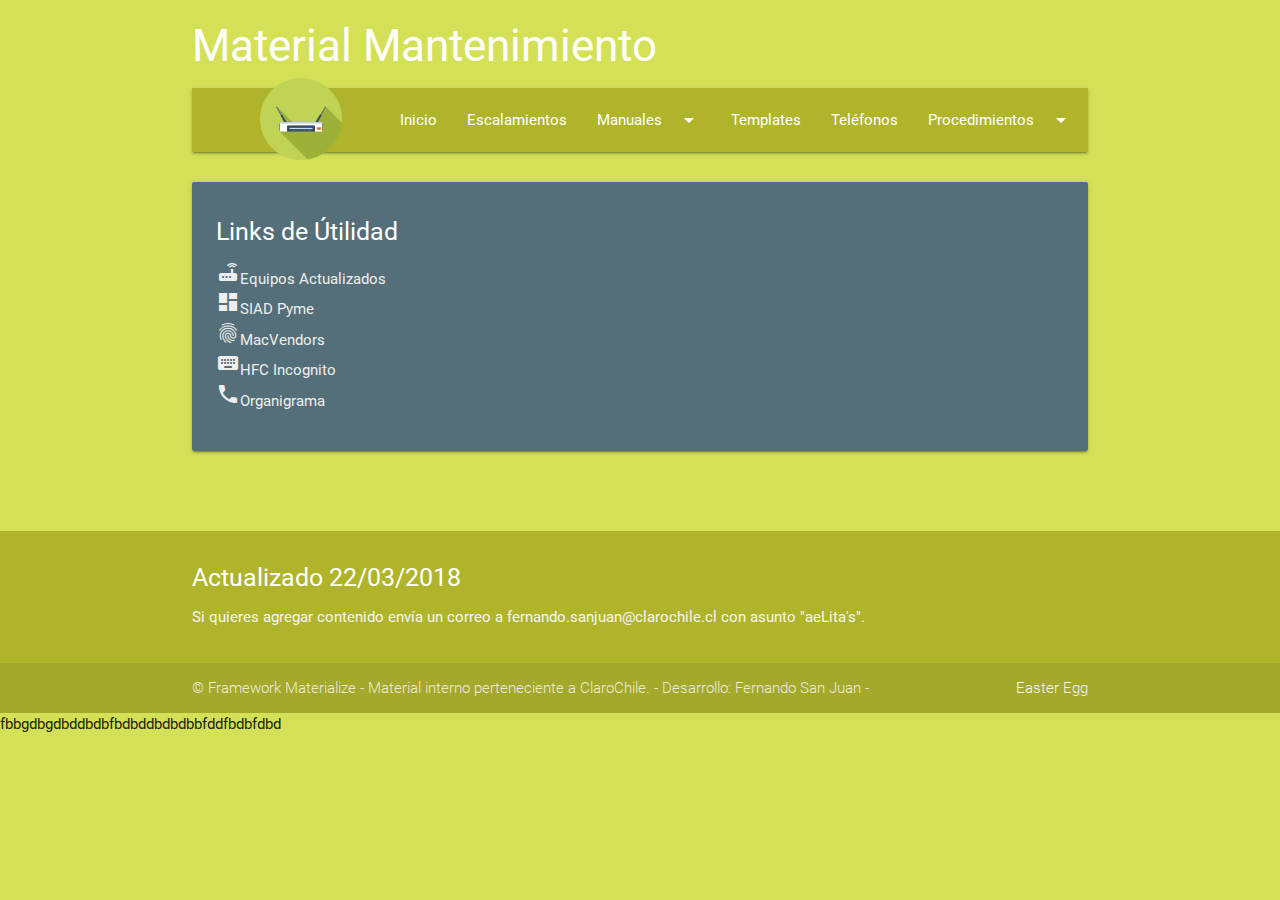
==== aeLita/web/index.html @ 94913cb6 "Prueba" ====
<!DOCTYPE html>
<html>
    <head>
        <!--ICONOS-->
        <link href="https://fonts.googleapis.com/icon?family=Material+Icons" rel="stylesheet"> 
        <!--CSS-->
        <link type="text/css" rel="stylesheet" href="css/materialize.css"  media="screen,projection"/>
         <!--UTF-8-->   
        <meta charset="UTF-8">
        <meta name="viewport" content="width=device-width, initial-scale=1.0">
        <!--JAVA SCRIPT-->   
        <script type = "text/javascript" src = "https://code.jquery.com/jquery-2.1.1.min.js"></script>  
    </head>
    <!--EL CUERPO DEL DELITO-->   
    <body class="lime lighten-1">
        <main>
            <div class="container">
                <h3>Material Mantenimiento</h3>
                <ul id="dropdownManuales" class="dropdown-content">
                    <li><a href="../../aeLita/manuales/datos/indiceManualesDatos.html">Datos</a></li>
                    <li><a href="../../aeLita/manuales/internet/indiceManualesInternet.html">Internet</a></li>
                    <li><a href="../../aeLita/manuales/telefonia/indiceManualesTelefonia.html">Teléfonia</a></li>
                </ul>
                <ul id="dropdownProcedimientos" class="dropdown-content">
                    <li><a href="../../aeLita/procedimientos/datos/indiceProcedimientosDatos.html">Datos</a></li>
                    <li><a href="../../aeLita/procedimientos/internet/indiceProcedimientosInternet.html">Internet</a></li>
                    <li><a href="../../aeLita/procedimientos/telefonia/indiceProcedimientosTelefonia.html">Teléfonia</a></li>
                </ul>
                <!-- BARRA DE NAVEGACIÓN -->
                <nav>
                  <div class="nav-wrapper lime darken-2">
                    &nbsp;&nbsp;&nbsp;&nbsp;&nbsp;
                    &nbsp;&nbsp;&nbsp;&nbsp;&nbsp;
                    &nbsp;&nbsp;&nbsp;&nbsp;&nbsp;
        
                    <img src="img/wifi_78333.png" width="82" height="82" style="position: absolute; top: -10px;">
                    <ul class="right hide-on-med-and-down">
                        <li><a href="../../aeLita/index.html">Inicio</a></li>
                        <li><a href="../../aeLita/escalamientos/indexEscalamientos.html">Escalamientos</a></li>
                        <li><a class="dropdown-button" href="#!" data-target="dropdown1" data-activates = "dropdownManuales">Manuales<i class="material-icons right">arrow_drop_down</i></a></li>
                        <li><a href="../../aeLita/templates/indexTemplates.html">Templates</a></li>
                        <li><a href="../../aeLita/telefonos/indexTelefonos.html">Teléfonos</a></li>
                        <li><a class="dropdown-button" href="#!" data-target="dropdown1" data-activates = "dropdownProcedimientos">Procedimientos<i class="material-icons right">arrow_drop_down</i></a></li>
                      <!-- Dropdown Trigger -->
                    </ul>
                  </div>
                </nav>
                </br>
                <!--CARD DEL MEDIO-->   
                <div class="row">
                    <div class="col s12 m12">
                      <div class="card blue-grey darken-1">
                            <div class="card-content white-text">
                            <h5 class="white-text">Links de Útilidad</h5>
                                <ul>
                                    <li><a class="grey-text text-lighten-3" href="http://172.17.40.45/plataforma_datos/vis_equipos_datoslist.asp?cmd=resetall"><i class="material-icons">router</i>Equipos Actualizados</a></li>
                                    <li><a class="grey-text text-lighten-3" href="http://despachonacional.cl/despachonacional/siad_pyme/index.php/Login"><i class="material-icons">dashboard</i>SIAD Pyme</a></li>
                                    <li><a class="grey-text text-lighten-3" href="https://macvendors.com/"><i class="material-icons">fingerprint</i>MacVendors</a></li>
                                    <li><a class="grey-text text-lighten-3" href="http://10.41.4.141/sac/Login_input"><i class="material-icons">keyboard</i>HFC Incognito</a></li>
                                    <li><a class="grey-text text-lighten-3" href="http://agenda/Organigrama/"><i class="material-icons">local_phone</i>Organigrama</a></li>
                                </ul>
                            </div>
                      </div>
                    </div>
                </div>
                </br></br>
            </div>
        </main>
        <!--PIE DE PAGINA-->
        <footer class="page-footer lime darken-2">
            <div class="container">
                <div class="row">
                  <div class="col 12 s12">
                    <h5 class="white-text">Actualizado 22/03/2018</h5>
                    <p class="grey-text text-lighten-4">
                        Si quieres agregar contenido envía un correo a fernando.sanjuan@clarochile.cl con asunto "aeLita's".</p>
                  </div>
                </div>
            </div>
            <div class="footer-copyright">
              <div class="container">
              © Framework Materialize - Material interno perteneciente a ClaroChile. - Desarrollo: Fernando San Juan - 
              <a class="grey-text text-lighten-4 right" href="#!">Easter Egg</a>
              </div>
            </div>
        </footer>
      <!--JavaScript at end of body for optimized loading-->
      <script type="text/javascript" src="js/materialize.min.js"></script>
    </body>
</html>
fbbgdbgdbddbdbfbdbddbdbdbbfddfbdbfdbd
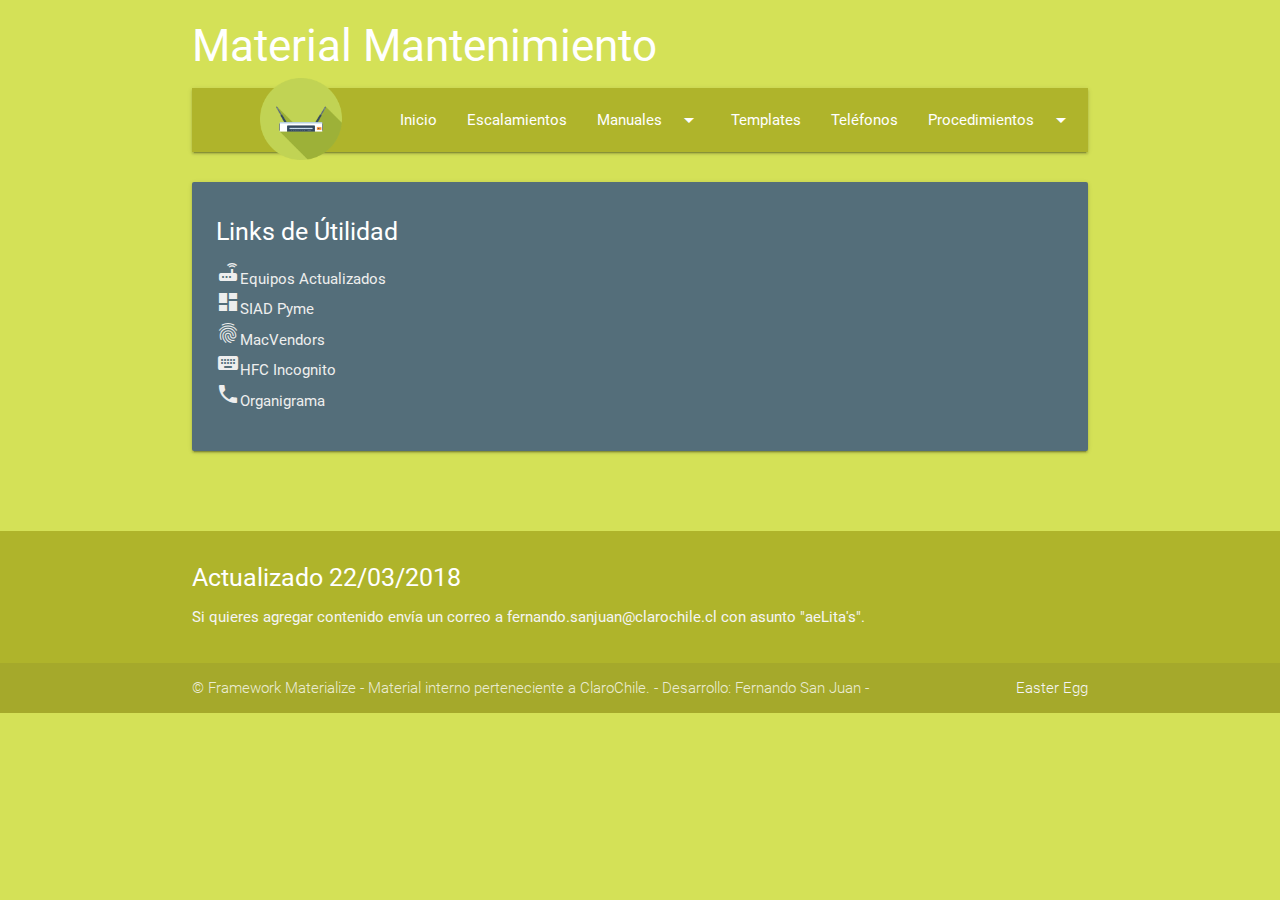
==== commit ec9a578b: "Pruebaa" ====
--- a/aeLita/web/index.html
+++ b/aeLita/web/index.html
@@ -87,5 +87,4 @@
       <!--JavaScript at end of body for optimized loading-->
       <script type="text/javascript" src="js/materialize.min.js"></script>
     </body>
-</html>
-fbbgdbgdbddbdbfbdbddbdbdbbfddfbdbfdbd+</html>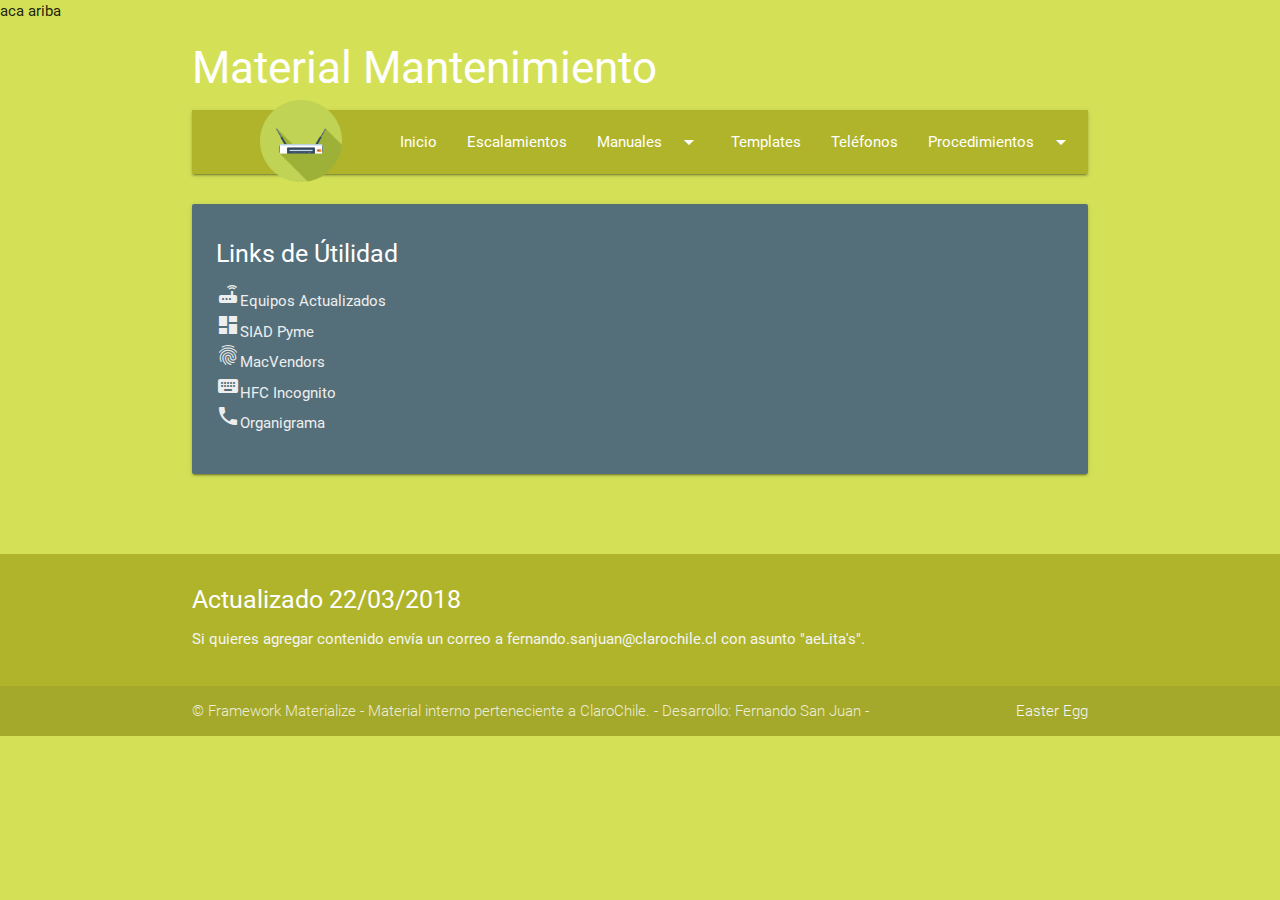
==== commit d2f9533f: "arriba!" ====
--- a/aeLita/web/index.html
+++ b/aeLita/web/index.html
@@ -1,4 +1,5 @@
 <!DOCTYPE html>
+aca ariba
 <html>
     <head>
         <!--ICONOS-->
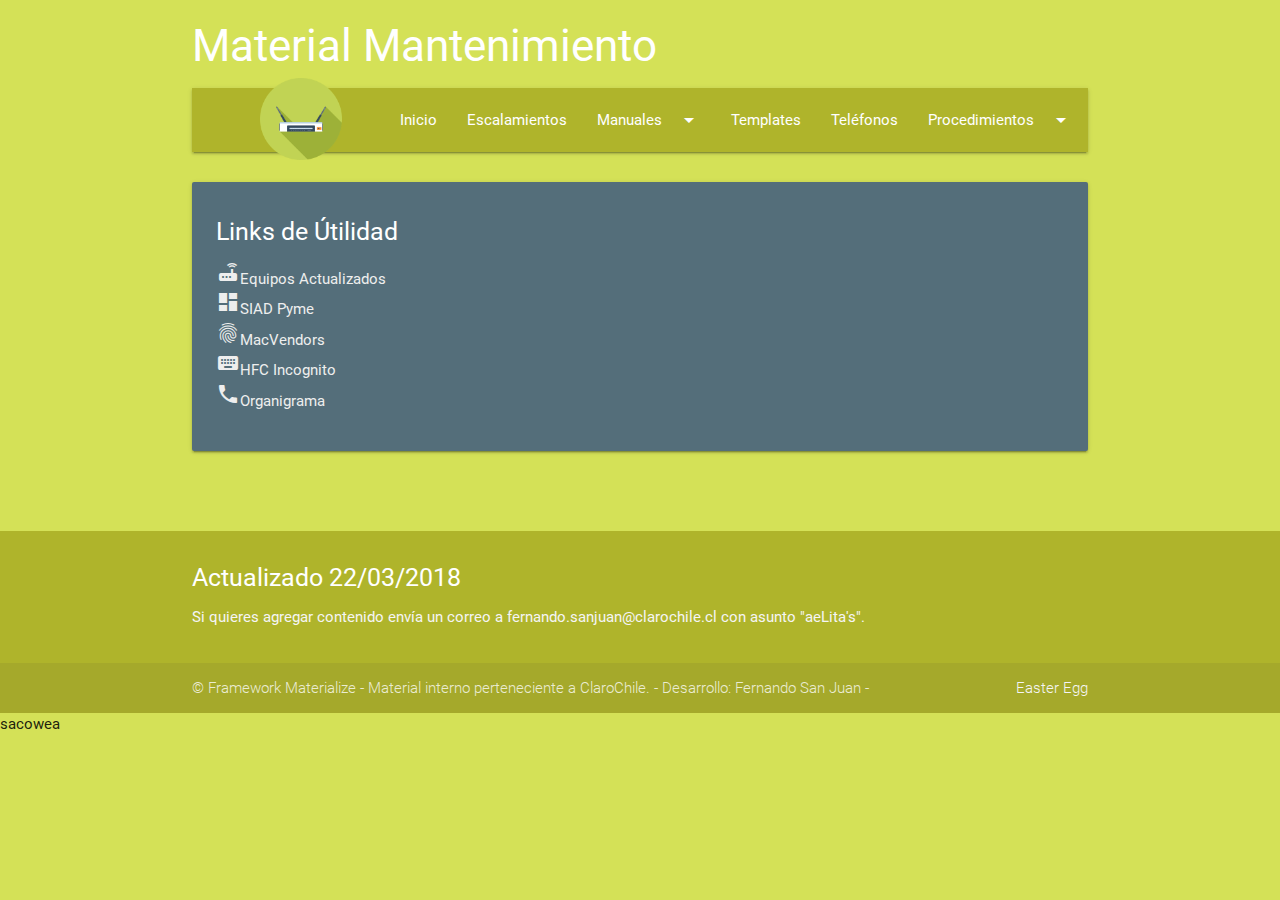
==== commit 33351f23: "Prueba Chris" ====
--- a/aeLita/web/index.html
+++ b/aeLita/web/index.html
@@ -1,5 +1,4 @@
 <!DOCTYPE html>
-aca ariba
 <html>
     <head>
         <!--ICONOS-->
@@ -88,4 +87,5 @@
       <!--JavaScript at end of body for optimized loading-->
       <script type="text/javascript" src="js/materialize.min.js"></script>
     </body>
-</html>+</html>
+sacowea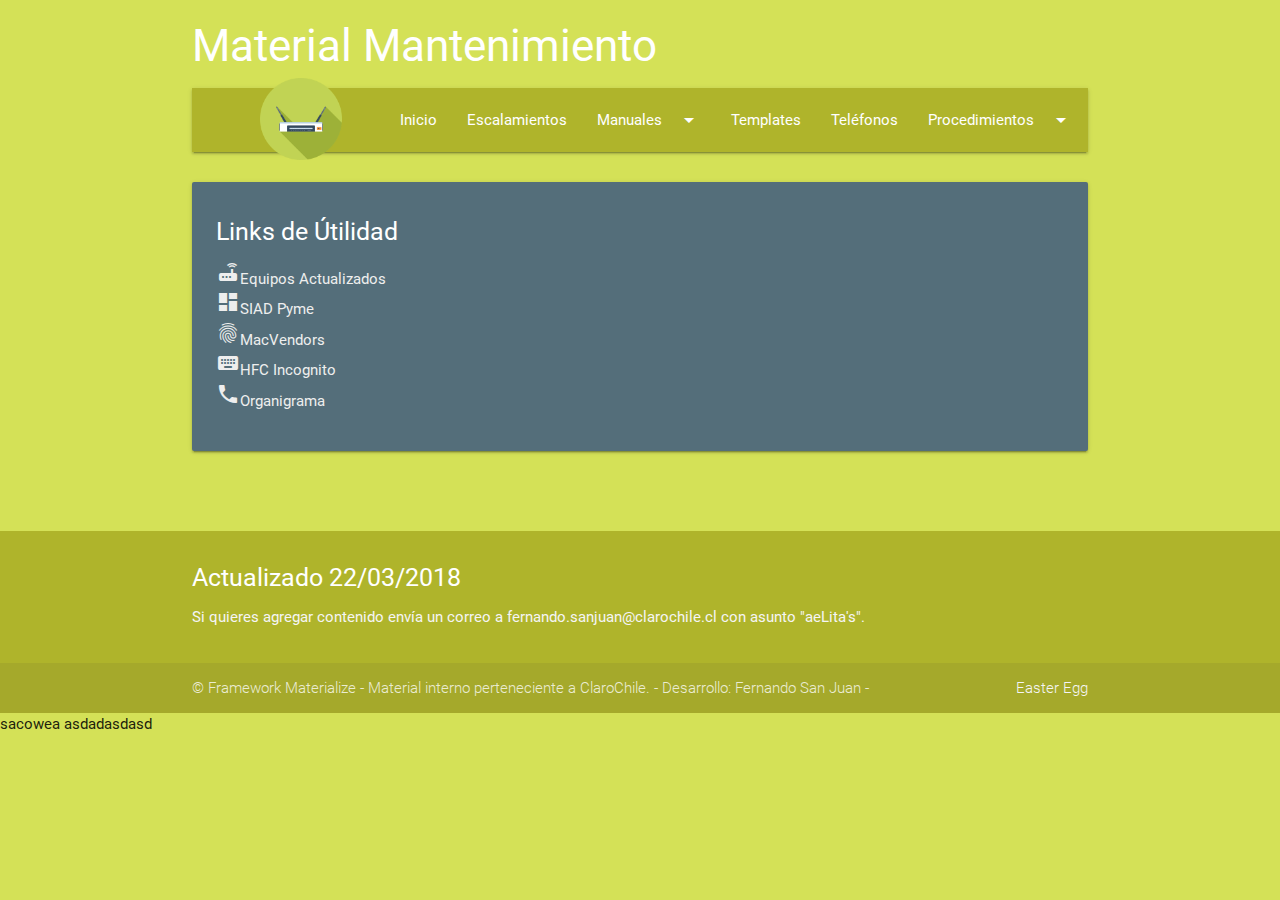
==== commit 517a5b4c: "Prueba Chris" ====
--- a/aeLita/web/index.html
+++ b/aeLita/web/index.html
@@ -88,4 +88,5 @@
       <script type="text/javascript" src="js/materialize.min.js"></script>
     </body>
 </html>
-sacowea+sacowea
+asdadasdasd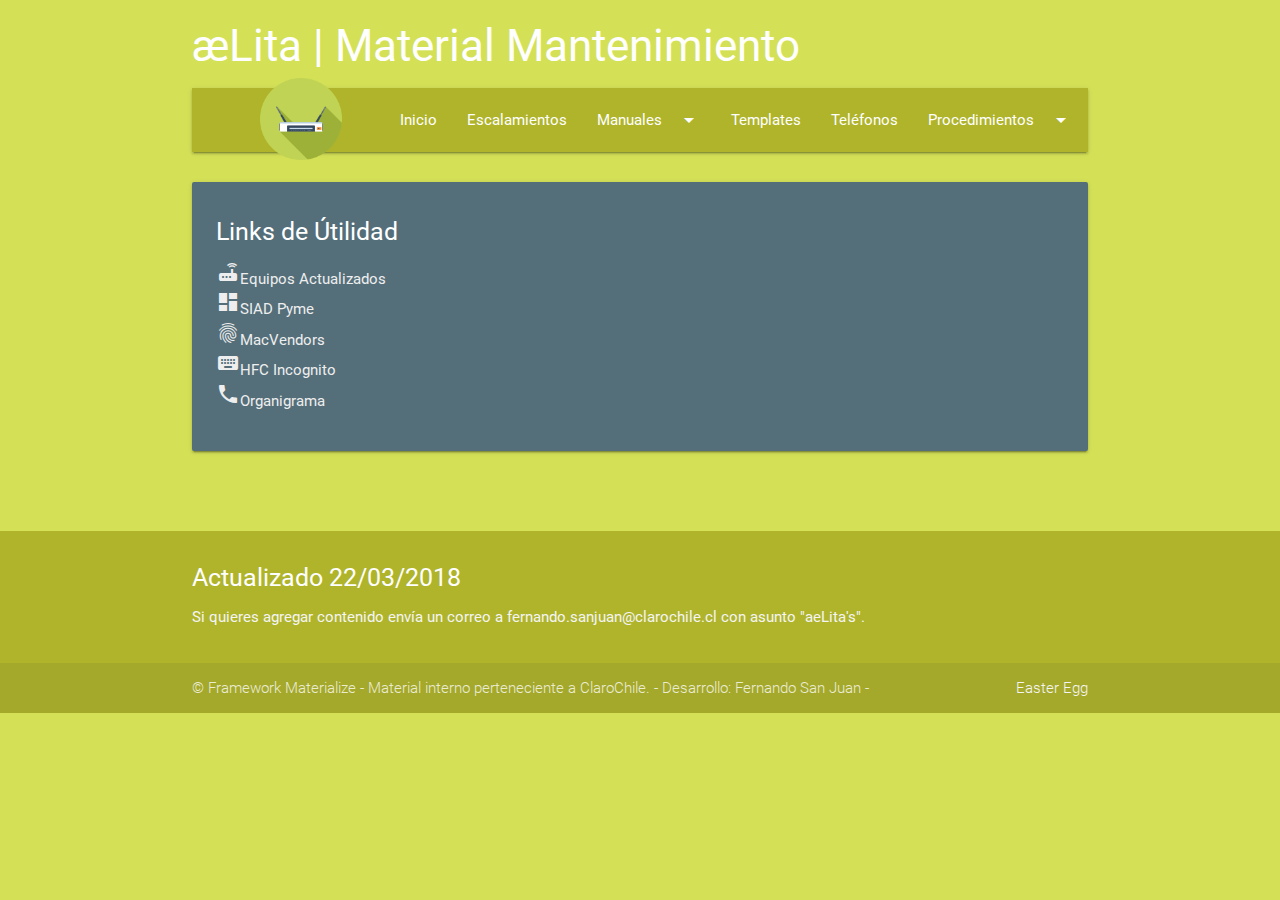
==== commit f87b1d58: "Se agregan manuales de Datos." ====
--- a/aeLita/web/index.html
+++ b/aeLita/web/index.html
@@ -15,7 +15,7 @@
     <body class="lime lighten-1">
         <main>
             <div class="container">
-                <h3>Material Mantenimiento</h3>
+                <h3>æLita | Material Mantenimiento</h3>
                 <ul id="dropdownManuales" class="dropdown-content">
                     <li><a href="../../aeLita/manuales/datos/indiceManualesDatos.html">Datos</a></li>
                     <li><a href="../../aeLita/manuales/internet/indiceManualesInternet.html">Internet</a></li>
@@ -87,6 +87,4 @@
       <!--JavaScript at end of body for optimized loading-->
       <script type="text/javascript" src="js/materialize.min.js"></script>
     </body>
-</html>
-sacowea
-asdadasdasd+</html>